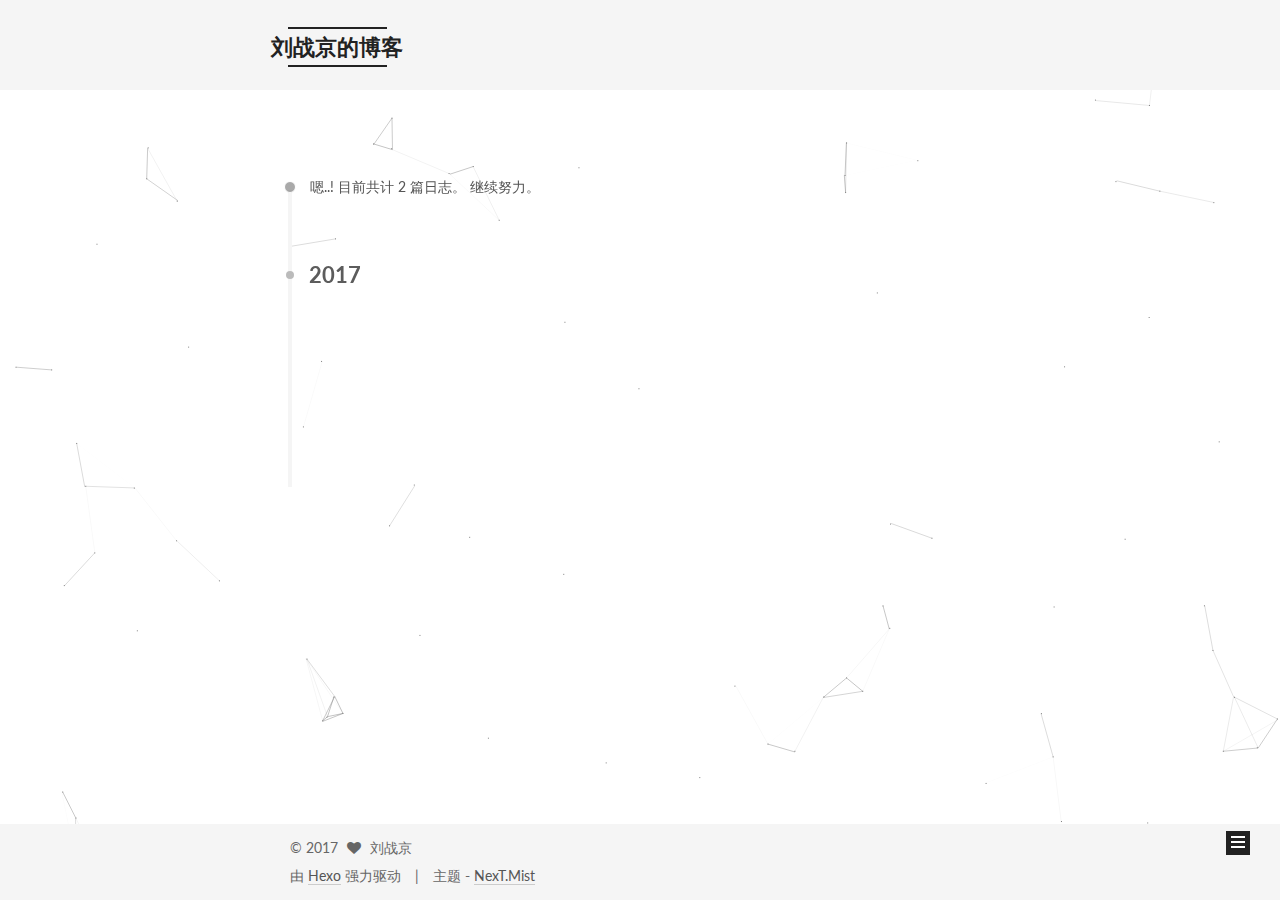
==== archives/index.html @ d786e538 "Site updated: 2017-08-02 16:40:55" ====
<!DOCTYPE html>



  


<html class="theme-next mist use-motion" lang="zh-Hans">
<head>
  <meta charset="UTF-8"/>
<meta http-equiv="X-UA-Compatible" content="IE=edge" />
<meta name="viewport" content="width=device-width, initial-scale=1, maximum-scale=1"/>
<meta name="theme-color" content="#222">









<meta http-equiv="Cache-Control" content="no-transform" />
<meta http-equiv="Cache-Control" content="no-siteapp" />















  
  
  <link href="/lib/fancybox/source/jquery.fancybox.css?v=2.1.5" rel="stylesheet" type="text/css" />




  
  
  
  

  
    
    
  

  

  

  

  

  
    
    
    <link href="//fonts.googleapis.com/css?family=Lato:300,300italic,400,400italic,700,700italic&subset=latin,latin-ext" rel="stylesheet" type="text/css">
  






<link href="/lib/font-awesome/css/font-awesome.min.css?v=4.6.2" rel="stylesheet" type="text/css" />

<link href="/css/main.css?v=5.1.2" rel="stylesheet" type="text/css" />


  <meta name="keywords" content="Hexo, NexT" />








  <link rel="shortcut icon" type="image/x-icon" href="/favicon.ico?v=5.1.2" />






<meta name="description" content="愿你出走半生，归来依旧少年。">
<meta property="og:type" content="website">
<meta property="og:title" content="刘战京的博客">
<meta property="og:url" content="http://yoursite.com/archives/index.html">
<meta property="og:site_name" content="刘战京的博客">
<meta property="og:description" content="愿你出走半生，归来依旧少年。">
<meta property="og:locale" content="zh-Hans">
<meta name="twitter:card" content="summary">
<meta name="twitter:title" content="刘战京的博客">
<meta name="twitter:description" content="愿你出走半生，归来依旧少年。">



<script type="text/javascript" id="hexo.configurations">
  var NexT = window.NexT || {};
  var CONFIG = {
    root: '/',
    scheme: 'Mist',
    sidebar: {"position":"left","display":"post","offset":12,"offset_float":12,"b2t":false,"scrollpercent":false,"onmobile":false},
    fancybox: true,
    tabs: true,
    motion: true,
    duoshuo: {
      userId: '0',
      author: '博主'
    },
    algolia: {
      applicationID: '',
      apiKey: '',
      indexName: '',
      hits: {"per_page":10},
      labels: {"input_placeholder":"Search for Posts","hits_empty":"We didn't find any results for the search: ${query}","hits_stats":"${hits} results found in ${time} ms"}
    }
  };
</script>



  <link rel="canonical" href="http://yoursite.com/archives/"/>





  <title>归档 | 刘战京的博客</title>
  














</head>

<body itemscope itemtype="http://schema.org/WebPage" lang="zh-Hans">

  
  
    
  

  <div class="container sidebar-position-left  page-archive  ">
    <div class="headband"></div>

    <header id="header" class="header" itemscope itemtype="http://schema.org/WPHeader">
      <div class="header-inner"><div class="site-brand-wrapper">
  <div class="site-meta ">
    

    <div class="custom-logo-site-title">
      <a href="/"  class="brand" rel="start">
        <span class="logo-line-before"><i></i></span>
        <span class="site-title">刘战京的博客</span>
        <span class="logo-line-after"><i></i></span>
      </a>
    </div>
      
        <p class="site-subtitle"></p>
      
  </div>

  <div class="site-nav-toggle">
    <button>
      <span class="btn-bar"></span>
      <span class="btn-bar"></span>
      <span class="btn-bar"></span>
    </button>
  </div>
</div>

<nav class="site-nav">
  

  
    <ul id="menu" class="menu">
      
        
        <li class="menu-item menu-item-home">
          <a href="/" rel="section">
            
              <i class="menu-item-icon fa fa-fw fa-home"></i> <br />
            
            首页
          </a>
        </li>
      
        
        <li class="menu-item menu-item-archives">
          <a href="/archives/" rel="section">
            
              <i class="menu-item-icon fa fa-fw fa-archive"></i> <br />
            
            归档
          </a>
        </li>
      
        
        <li class="menu-item menu-item-tags">
          <a href="/tags/" rel="section">
            
              <i class="menu-item-icon fa fa-fw fa-tags"></i> <br />
            
            标签
          </a>
        </li>
      

      
    </ul>
  

  
</nav>



 </div>
    </header>

    <main id="main" class="main">
      <div class="main-inner">
        <div class="content-wrap">
          <div id="content" class="content">
            

  
  
  
  <div class="post-block archive">
    <div id="posts" class="posts-collapse">
      <span class="archive-move-on"></span>

      <span class="archive-page-counter">
        
        
        
          
        
        嗯..! 目前共计 2 篇日志。 继续努力。
      </span>

      

        
        
        

        
          
          <div class="collection-title">
            <h2 class="archive-year motion-element" id="archive-year-2017">2017</h2>
          </div>
        
        

        

  <article class="post post-type-normal" itemscope itemtype="http://schema.org/Article">
    <header class="post-header">

      <h2 class="post-title">
        
            <a class="post-title-link" href="/2017/08/02/我的第一篇博客/" itemprop="url">
              
                <span itemprop="name">我的第一篇博客</span>
              
            </a>
        
      </h2>

      <div class="post-meta">
        <time class="post-time" itemprop="dateCreated"
              datetime="2017-08-02T14:24:47+08:00"
              content="2017-08-02" >
          08-02
        </time>
      </div>

    </header>
  </article>



      

        
        
        

        
        

        

  <article class="post post-type-normal" itemscope itemtype="http://schema.org/Article">
    <header class="post-header">

      <h2 class="post-title">
        
            <a class="post-title-link" href="/2017/08/02/hello-world/" itemprop="url">
              
                <span itemprop="name">Hello World</span>
              
            </a>
        
      </h2>

      <div class="post-meta">
        <time class="post-time" itemprop="dateCreated"
              datetime="2017-08-02T14:10:10+08:00"
              content="2017-08-02" >
          08-02
        </time>
      </div>

    </header>
  </article>



      

    </div>
  </div>
  
  
  

  



          </div>
          


          

        </div>
        
          
  
  <div class="sidebar-toggle">
    <div class="sidebar-toggle-line-wrap">
      <span class="sidebar-toggle-line sidebar-toggle-line-first"></span>
      <span class="sidebar-toggle-line sidebar-toggle-line-middle"></span>
      <span class="sidebar-toggle-line sidebar-toggle-line-last"></span>
    </div>
  </div>

  <aside id="sidebar" class="sidebar">
    
    <div class="sidebar-inner">

      

      

      <section class="site-overview sidebar-panel sidebar-panel-active">
        <div class="site-author motion-element" itemprop="author" itemscope itemtype="http://schema.org/Person">
          <img class="site-author-image" itemprop="image"
               src="/uploads/picture.jpg"
               alt="刘战京" />
          <p class="site-author-name" itemprop="name">刘战京</p>
           
              <p class="site-description motion-element" itemprop="description">愿你出走半生，归来依旧少年。</p>
          
        </div>
        <nav class="site-state motion-element">

          
            <div class="site-state-item site-state-posts">
              <a href="/archives/">
                <span class="site-state-item-count">2</span>
                <span class="site-state-item-name">日志</span>
              </a>
            </div>
          

          

          

        </nav>

        

        <div class="links-of-author motion-element">
          
        </div>

        
        

        
        

        


      </section>

      

      

    </div>
  </aside>


        
      </div>
    </main>

    <footer id="footer" class="footer">
      <div class="footer-inner">
        <div class="copyright" >
  
  &copy; 
  <span itemprop="copyrightYear">2017</span>
  <span class="with-love">
    <i class="fa fa-heart"></i>
  </span>
  <span class="author" itemprop="copyrightHolder">刘战京</span>
</div>


<div class="powered-by">
  由 <a class="theme-link" href="https://hexo.io">Hexo</a> 强力驱动
</div>

<div class="theme-info">
  主题 -
  <a class="theme-link" href="https://github.com/iissnan/hexo-theme-next">
    NexT.Mist
  </a>
</div>


        

        
      </div>
    </footer>

    
      <div class="back-to-top">
        <i class="fa fa-arrow-up"></i>
        
      </div>
    

  </div>

  

<script type="text/javascript">
  if (Object.prototype.toString.call(window.Promise) !== '[object Function]') {
    window.Promise = null;
  }
</script>









  


  











  
  <script type="text/javascript" src="/lib/jquery/index.js?v=2.1.3"></script>

  
  <script type="text/javascript" src="/lib/fastclick/lib/fastclick.min.js?v=1.0.6"></script>

  
  <script type="text/javascript" src="/lib/jquery_lazyload/jquery.lazyload.js?v=1.9.7"></script>

  
  <script type="text/javascript" src="/lib/velocity/velocity.min.js?v=1.2.1"></script>

  
  <script type="text/javascript" src="/lib/velocity/velocity.ui.min.js?v=1.2.1"></script>

  
  <script type="text/javascript" src="/lib/fancybox/source/jquery.fancybox.pack.js?v=2.1.5"></script>

  
  <script type="text/javascript" src="/lib/canvas-nest/canvas-nest.min.js"></script>


  


  <script type="text/javascript" src="/js/src/utils.js?v=5.1.2"></script>

  <script type="text/javascript" src="/js/src/motion.js?v=5.1.2"></script>



  
  

  
  
    <script type="text/javascript" id="motion.page.archive">
      $('.archive-year').velocity('transition.slideLeftIn');
    </script>
  


  


  <script type="text/javascript" src="/js/src/bootstrap.js?v=5.1.2"></script>



  


  




	





  





  






  





  

  

  

  

  

  

</body>
</html>
---- css/main.css ----
/* normalize.css v3.0.2 | MIT License | git.io/normalize */
html {
  font-family: sans-serif; /* 1 */
  -ms-text-size-adjust: 100%; /* 2 */
  -webkit-text-size-adjust: 100%; /* 2 */
}
body {
  margin: 0;
}
article,
aside,
details,
figcaption,
figure,
footer,
header,
hgroup,
main,
menu,
nav,
section,
summary {
  display: block;
}
audio,
canvas,
progress,
video {
  display: inline-block; /* 1 */
  vertical-align: baseline; /* 2 */
}
audio:not([controls]) {
  display: none;
  height: 0;
}
[hidden],
template {
  display: none;
}
a {
  background-color: transparent;
}
a:active,
a:hover {
  outline: 0;
}
abbr[title] {
  border-bottom: 1px dotted;
}
b,
strong {
  font-weight: bold;
}
dfn {
  font-style: italic;
}
h1 {
  font-size: 2em;
  margin: 0.67em 0;
}
mark {
  background: #ff0;
  color: #000;
}
small {
  font-size: 80%;
}
sub,
sup {
  font-size: 75%;
  line-height: 0;
  position: relative;
  vertical-align: baseline;
}
sup {
  top: -0.5em;
}
sub {
  bottom: -0.25em;
}
img {
  border: 0;
}
svg:not(:root) {
  overflow: hidden;
}
figure {
  margin: 1em 40px;
}
hr {
  -moz-box-sizing: content-box;
  box-sizing: content-box;
  height: 0;
}
pre {
  overflow: auto;
}
code,
kbd,
pre,
samp {
  font-family: monospace, monospace;
  font-size: 1em;
}
button,
input,
optgroup,
select,
textarea {
  color: inherit; /* 1 */
  font: inherit; /* 2 */
  margin: 0; /* 3 */
}
button {
  overflow: visible;
}
button,
select {
  text-transform: none;
}
button,
html input[type="button"],
input[type="reset"],
input[type="submit"] {
  -webkit-appearance: button; /* 2 */
  cursor: pointer; /* 3 */
}
button[disabled],
html input[disabled] {
  cursor: default;
}
button::-moz-focus-inner,
input::-moz-focus-inner {
  border: 0;
  padding: 0;
}
input {
  line-height: normal;
}
input[type="checkbox"],
input[type="radio"] {
  box-sizing: border-box; /* 1 */
  padding: 0; /* 2 */
}
input[type="number"]::-webkit-inner-spin-button,
input[type="number"]::-webkit-outer-spin-button {
  height: auto;
}
input[type="search"] {
  -webkit-appearance: textfield; /* 1 */
  -moz-box-sizing: content-box;
  -webkit-box-sizing: content-box; /* 2 */
  box-sizing: content-box;
}
input[type="search"]::-webkit-search-cancel-button,
input[type="search"]::-webkit-search-decoration {
  -webkit-appearance: none;
}
fieldset {
  border: 1px solid #c0c0c0;
  margin: 0 2px;
  padding: 0.35em 0.625em 0.75em;
}
legend {
  border: 0; /* 1 */
  padding: 0; /* 2 */
}
textarea {
  overflow: auto;
}
optgroup {
  font-weight: bold;
}
table {
  border-collapse: collapse;
  border-spacing: 0;
}
td,
th {
  padding: 0;
}
::selection {
  background: #262a30;
  color: #fff;
}
body {
  position: relative;
  font-family: 'Lato', "PingFang SC", "Microsoft YaHei", sans-serif;
  font-size: 14px;
  line-height: 2;
  color: #555;
  background: #fff;
}
@media (max-width: 767px) {
  body {
    padding-right: 0 !important;
  }
}
@media (min-width: 768px) and (max-width: 991px) {
  body {
    padding-right: 0 !important;
  }
}
@media (min-width: 1600px) {
  body {
    font-size: 16px;
  }
}
h1,
h2,
h3,
h4,
h5,
h6 {
  margin: 0;
  padding: 0;
  font-weight: bold;
  line-height: 1.5;
  font-family: 'Lato', "PingFang SC", "Microsoft YaHei", sans-serif;
}
h2,
h3,
h4,
h5,
h6 {
  margin: 20px 0 15px;
}
h1 {
  font-size: 24px;
}
@media (max-width: 767px) {
  h1 {
    font-size: 20px;
  }
}
h2 {
  font-size: 22px;
}
@media (max-width: 767px) {
  h2 {
    font-size: 18px;
  }
}
h3 {
  font-size: 20px;
}
@media (max-width: 767px) {
  h3 {
    font-size: 16px;
  }
}
h4 {
  font-size: 18px;
}
@media (max-width: 767px) {
  h4 {
    font-size: 14px;
  }
}
h5 {
  font-size: 16px;
}
@media (max-width: 767px) {
  h5 {
    font-size: 12px;
  }
}
h6 {
  font-size: 14px;
}
@media (max-width: 767px) {
  h6 {
    font-size: 10px;
  }
}
p {
  margin: 0 0 20px 0;
}
a {
  color: #555;
  text-decoration: none;
  border-bottom: 1px solid #999;
  word-wrap: break-word;
}
a:hover {
  color: #222;
  border-bottom-color: #222;
}
blockquote {
  margin: 0;
  padding: 0;
}
img {
  display: block;
  margin: auto;
  max-width: 100%;
  height: auto;
}
hr {
  margin: 40px 0;
  height: 3px;
  border: none;
  background-color: #ddd;
  background-image: repeating-linear-gradient(-45deg, #fff, #fff 4px, transparent 4px, transparent 8px);
}
blockquote {
  padding: 0 15px;
  color: #666;
  border-left: 4px solid #ddd;
}
blockquote cite::before {
  content: "-";
  padding: 0 5px;
}
dt {
  font-weight: 700;
}
dd {
  margin: 0;
  padding: 0;
}
.text-left {
  text-align: left;
}
.text-center {
  text-align: center;
}
.text-right {
  text-align: right;
}
.text-justify {
  text-align: justify;
}
.text-nowrap {
  white-space: nowrap;
}
.text-lowercase {
  text-transform: lowercase;
}
.text-uppercase {
  text-transform: uppercase;
}
.text-capitalize {
  text-transform: capitalize;
}
.center-block {
  display: block;
  margin-left: auto;
  margin-right: auto;
}
.clearfix:before,
.clearfix:after {
  content: " ";
  display: table;
}
.clearfix:after {
  clear: both;
}
.pullquote {
  width: 45%;
}
.pullquote.left {
  float: left;
  margin-left: 5px;
  margin-right: 10px;
}
.pullquote.right {
  float: right;
  margin-left: 10px;
  margin-right: 5px;
}
.affix.affix.affix {
  position: fixed;
}
.translation {
  margin-top: -20px;
  font-size: 14px;
  color: #999;
}
.scrollbar-measure {
  width: 100px;
  height: 100px;
  overflow: scroll;
  position: absolute;
  top: -9999px;
}
.use-motion .motion-element {
  opacity: 0;
}
table {
  margin: 20px 0;
  width: 100%;
  border-collapse: collapse;
  border-spacing: 0;
  border: 1px solid #ddd;
  font-size: 14px;
  table-layout: fixed;
  word-wrap: break-all;
}
table>tbody>tr:nth-of-type(odd) {
  background-color: #f9f9f9;
}
table>tbody>tr:hover {
  background-color: #f5f5f5;
}
caption,
th,
td {
  padding: 8px;
  text-align: left;
  vertical-align: middle;
  font-weight: normal;
}
th,
td {
  border-bottom: 3px solid #ddd;
  border-right: 1px solid #eee;
}
th {
  padding-bottom: 10px;
  font-weight: 700;
}
td {
  border-bottom-width: 1px;
}
html,
body {
  height: 100%;
}
.container {
  position: relative;
  min-height: 100%;
}
.header-inner {
  margin: 0 auto;
  padding: 100px 0 70px;
  width: 700px;
}
@media (min-width: 1600px) {
  .container .header-inner {
    width: 900px;
  }
}
.main {
  padding-bottom: 150px;
}
.main-inner {
  margin: 0 auto;
  width: 700px;
}
@media (min-width: 1600px) {
  .container .main-inner {
    width: 900px;
  }
}
.footer {
  position: absolute;
  left: 0;
  bottom: 0;
  width: 100%;
  min-height: 50px;
}
.footer-inner {
  box-sizing: border-box;
  margin: 20px auto;
  width: 700px;
}
@media (min-width: 1600px) {
  .container .footer-inner {
    width: 900px;
  }
}
pre,
.highlight {
  overflow: auto;
  margin: 20px 0;
  padding: 0;
  font-size: 13px;
  color: #4d4d4c;
  background: #f7f7f7;
  line-height: 1.6;
}
pre,
code {
  font-family: consolas, Menlo, "PingFang SC", "Microsoft YaHei", monospace;
}
code {
  padding: 2px 4px;
  word-wrap: break-word;
  color: #555;
  background: #eee;
  border-radius: 3px;
  font-size: 13px;
}
pre code {
  padding: 0;
  color: #4d4d4c;
  background: none;
  text-shadow: none;
}
.highlight {
  border-radius: 1px;
}
.highlight pre {
  border: none;
  margin: 0;
  padding: 10px 0;
}
.highlight table {
  margin: 0;
  width: auto;
  border: none;
}
.highlight td {
  border: none;
  padding: 0;
}
.highlight figcaption {
  font-size: 1em;
  color: #4d4d4c;
  line-height: 1em;
  margin-bottom: 1em;
}
.highlight figcaption:before,
.highlight figcaption:after {
  content: " ";
  display: table;
}
.highlight figcaption:after {
  clear: both;
}
.highlight figcaption a {
  float: right;
  color: #4d4d4c;
}
.highlight figcaption a:hover {
  border-bottom-color: #4d4d4c;
}
.highlight .gutter pre {
  padding-left: 10px;
  padding-right: 10px;
  color: #869194;
  text-align: right;
  background-color: #eff2f3;
}
.highlight .code pre {
  width: 100%;
  padding-left: 10px;
  padding-right: 10px;
  background-color: #f7f7f7;
}
.highlight .line {
  height: 20px;
}
.gutter {
  -webkit-user-select: none;
  -moz-user-select: none;
  -ms-user-select: none;
  user-select: none;
}
.gist table {
  width: auto;
}
.gist table td {
  border: none;
}
pre .deletion {
  background: #fdd;
}
pre .addition {
  background: #dfd;
}
pre .meta {
  color: #8959a8;
}
pre .comment {
  color: #8e908c;
}
pre .variable,
pre .attribute,
pre .tag,
pre .regexp,
pre .ruby .constant,
pre .xml .tag .title,
pre .xml .pi,
pre .xml .doctype,
pre .html .doctype,
pre .css .id,
pre .css .class,
pre .css .pseudo {
  color: #c82829;
}
pre .number,
pre .preprocessor,
pre .built_in,
pre .literal,
pre .params,
pre .constant,
pre .command {
  color: #f5871f;
}
pre .ruby .class .title,
pre .css .rules .attribute,
pre .string,
pre .value,
pre .inheritance,
pre .header,
pre .ruby .symbol,
pre .xml .cdata,
pre .special,
pre .number,
pre .formula {
  color: #718c00;
}
pre .title,
pre .css .hexcolor {
  color: #3e999f;
}
pre .function,
pre .python .decorator,
pre .python .title,
pre .ruby .function .title,
pre .ruby .title .keyword,
pre .perl .sub,
pre .javascript .title,
pre .coffeescript .title {
  color: #4271ae;
}
pre .keyword,
pre .javascript .function {
  color: #8959a8;
}
.full-image.full-image.full-image {
  border: none;
  max-width: 100%;
  width: auto;
  margin: 20px auto;
}
@media (min-width: 992px) {
  .full-image.full-image.full-image {
    max-width: none;
    width: 110%;
    margin: 25px -5%;
  }
}
.blockquote-center,
.page-home .post-type-quote blockquote,
.page-post-detail .post-type-quote blockquote {
  position: relative;
  margin: 40px 0;
  padding: 0;
  border-left: none;
  text-align: center;
}
.blockquote-center::before,
.page-home .post-type-quote blockquote::before,
.page-post-detail .post-type-quote blockquote::before,
.blockquote-center::after,
.page-home .post-type-quote blockquote::after,
.page-post-detail .post-type-quote blockquote::after {
  position: absolute;
  content: ' ';
  display: block;
  width: 100%;
  height: 24px;
  opacity: 0.2;
  background-repeat: no-repeat;
  background-position: 0 -6px;
  background-size: 22px 22px;
}
.blockquote-center::before,
.page-home .post-type-quote blockquote::before,
.page-post-detail .post-type-quote blockquote::before {
  top: -20px;
  background-image: url("../images/quote-l.svg");
  border-top: 1px solid #ccc;
}
.blockquote-center::after,
.page-home .post-type-quote blockquote::after,
.page-post-detail .post-type-quote blockquote::after {
  bottom: -20px;
  background-image: url("../images/quote-r.svg");
  border-bottom: 1px solid #ccc;
  background-position: 100% 8px;
}
.blockquote-center p,
.page-home .post-type-quote blockquote p,
.page-post-detail .post-type-quote blockquote p,
.blockquote-center div,
.page-home .post-type-quote blockquote div,
.page-post-detail .post-type-quote blockquote div {
  text-align: center;
}
.post .post-body .group-picture img {
  box-sizing: border-box;
  padding: 0 3px;
  border: none;
}
.post .group-picture-row {
  overflow: hidden;
  margin-top: 6px;
}
.post .group-picture-row:first-child {
  margin-top: 0;
}
.post .group-picture-column {
  float: left;
}
.page-post-detail .post-body .group-picture-column {
  float: none;
  margin-top: 10px;
  width: auto !important;
}
.page-post-detail .post-body .group-picture-column img {
  margin: 0 auto;
}
.page-archive .group-picture-container {
  overflow: hidden;
}
.page-archive .group-picture-row {
  float: left;
}
.page-archive .group-picture-row:first-child {
  margin-top: 6px;
}
.page-archive .group-picture-column {
  max-width: 150px;
  max-height: 150px;
}
.post-body .note {
  position: relative;
  padding: 15px;
  margin-bottom: 20px;
  border: 1px solid #eee;
  border-left-width: 5px;
  border-radius: 3px;
}
.post-body .note h2,
.post-body .note h3,
.post-body .note h4,
.post-body .note h5,
.post-body .note h6 {
  margin-top: 0;
  margin-bottom: 0;
  border-bottom: initial;
  padding-top: 0 !important;
}
.post-body .note p:first-child,
.post-body .note ul:first-child,
.post-body .note ol:first-child,
.post-body .note table:first-child,
.post-body .note pre:first-child,
.post-body .note blockquote:first-child {
  margin-top: 0;
}
.post-body .note p:last-child,
.post-body .note ul:last-child,
.post-body .note ol:last-child,
.post-body .note table:last-child,
.post-body .note pre:last-child,
.post-body .note blockquote:last-child {
  margin-bottom: 0;
}
.post-body .note.default {
  border-left-color: #777;
}
.post-body .note.default h2,
.post-body .note.default h3,
.post-body .note.default h4,
.post-body .note.default h5,
.post-body .note.default h6 {
  color: #777;
}
.post-body .note.primary {
  border-left-color: #6f42c1;
}
.post-body .note.primary h2,
.post-body .note.primary h3,
.post-body .note.primary h4,
.post-body .note.primary h5,
.post-body .note.primary h6 {
  color: #6f42c1;
}
.post-body .note.info {
  border-left-color: #428bca;
}
.post-body .note.info h2,
.post-body .note.info h3,
.post-body .note.info h4,
.post-body .note.info h5,
.post-body .note.info h6 {
  color: #428bca;
}
.post-body .note.success {
  border-left-color: #5cb85c;
}
.post-body .note.success h2,
.post-body .note.success h3,
.post-body .note.success h4,
.post-body .note.success h5,
.post-body .note.success h6 {
  color: #5cb85c;
}
.post-body .note.warning {
  border-left-color: #f0ad4e;
}
.post-body .note.warning h2,
.post-body .note.warning h3,
.post-body .note.warning h4,
.post-body .note.warning h5,
.post-body .note.warning h6 {
  color: #f0ad4e;
}
.post-body .note.danger {
  border-left-color: #d9534f;
}
.post-body .note.danger h2,
.post-body .note.danger h3,
.post-body .note.danger h4,
.post-body .note.danger h5,
.post-body .note.danger h6 {
  color: #d9534f;
}
.post-body .label {
  display: inline;
  padding: 0 2px;
  white-space: nowrap;
}
.post-body .label.default {
  background-color: #f0f0f0;
}
.post-body .label.primary {
  background-color: #efe6f7;
}
.post-body .label.info {
  background-color: #e5f2f8;
}
.post-body .label.success {
  background-color: #e7f4e9;
}
.post-body .label.warning {
  background-color: #fcf6e1;
}
.post-body .label.danger {
  background-color: #fae8eb;
}
.post-body .tabs {
  position: relative;
  display: block;
  margin-bottom: 20px;
  padding-top: 10px;
}
.post-body .tabs ul.nav-tabs {
  margin: 0;
  padding: 0;
  display: flex;
  margin-bottom: -1px;
}
@media (max-width: 413px) {
  .post-body .tabs ul.nav-tabs {
    display: block;
    margin-bottom: 5px;
  }
}
.post-body .tabs ul.nav-tabs li.tab {
  list-style-type: none !important;
  margin: 0 0.25em 0 0;
  border-top: 3px solid transparent;
  border-left: 1px solid transparent;
  border-right: 1px solid transparent;
}
@media (max-width: 413px) {
  .post-body .tabs ul.nav-tabs li.tab {
    margin: initial;
    border-top: 1px solid transparent;
    border-left: 3px solid transparent;
    border-right: 1px solid transparent;
    border-bottom: 1px solid transparent;
  }
}
.post-body .tabs ul.nav-tabs li.tab a {
  outline: 0;
  border-bottom: initial;
  display: block;
  line-height: 1.8em;
  padding: 0.25em 0.75em;
  transition-duration: 0.2s;
  transition-timing-function: ease-out;
  transition-delay: 0s;
}
.post-body .tabs ul.nav-tabs li.tab a i {
  width: 1.285714285714286em;
}
.post-body .tabs ul.nav-tabs li.tab.active {
  border-top: 3px solid #fc6423;
  border-left: 1px solid #ddd;
  border-right: 1px solid #ddd;
  background-color: #fff;
}
@media (max-width: 413px) {
  .post-body .tabs ul.nav-tabs li.tab.active {
    border-top: 1px solid #ddd;
    border-left: 3px solid #fc6423;
    border-right: 1px solid #ddd;
    border-bottom: 1px solid #ddd;
  }
}
.post-body .tabs ul.nav-tabs li.tab.active a {
  cursor: default;
  color: #555;
}
.post-body .tabs .tab-content {
  background-color: #fff;
}
.post-body .tabs .tab-content .tab-pane {
  border: 1px solid #ddd;
  padding: 20px 20px 0 20px;
}
.post-body .tabs .tab-content .tab-pane:not(.active) {
  display: none !important;
}
.post-body .tabs .tab-content .tab-pane.active {
  display: block !important;
}
.btn {
  display: inline-block;
  padding: 0 20px;
  font-size: 14px;
  color: #fff;
  background: #222;
  border: 2px solid #222;
  text-decoration: none;
  border-radius: 0;
  transition-property: background-color;
  transition-duration: 0.2s;
  transition-timing-function: ease-in-out;
  transition-delay: 0s;
}
.btn:hover,
.post-button .btn:hover {
  border-color: #222;
  color: #222;
  background: #fff;
}
.btn-bar {
  display: block;
  width: 22px;
  height: 2px;
  background: #555;
  border-radius: 1px;
}
.btn-bar+.btn-bar {
  margin-top: 4px;
}
.pagination {
  margin: 120px 0 40px;
  text-align: center;
  border-top: 1px solid #eee;
}
.page-number-basic,
.pagination .prev,
.pagination .next,
.pagination .page-number,
.pagination .space {
  display: inline-block;
  position: relative;
  top: -1px;
  margin: 0 10px;
  padding: 0 10px;
  line-height: 30px;
}
@media (max-width: 767px) {
  .page-number-basic,
  .pagination .prev,
  .pagination .next,
  .pagination .page-number,
  .pagination .space {
    margin: 0 5px;
  }
}
.pagination .prev,
.pagination .next,
.pagination .page-number {
  border-bottom: 0;
  border-top: 1px solid #eee;
  transition-property: border-color;
  transition-duration: 0.2s;
  transition-timing-function: ease-in-out;
  transition-delay: 0s;
}
.pagination .prev:hover,
.pagination .next:hover,
.pagination .page-number:hover {
  border-top-color: #222;
}
.pagination .space {
  padding: 0;
  margin: 0;
}
.pagination .prev {
  margin-left: 0;
}
.pagination .next {
  margin-right: 0;
}
.pagination .page-number.current {
  color: #fff;
  background: #ccc;
  border-top-color: #ccc;
}
@media (max-width: 767px) {
  .pagination {
    border-top: none;
  }
  .pagination .prev,
  .pagination .next,
  .pagination .page-number {
    margin-bottom: 10px;
    border-top: 0;
    border-bottom: 1px solid #eee;
  }
  .pagination .prev:hover,
  .pagination .next:hover,
  .pagination .page-number:hover {
    border-bottom-color: #222;
  }
}
.comments {
  margin: 60px 20px 0;
}
.tag-cloud {
  text-align: center;
}
.tag-cloud a {
  display: inline-block;
  margin: 10px;
}
.back-to-top {
  box-sizing: border-box;
  position: fixed;
  bottom: -100px;
  right: 30px;
  z-index: 1050;
  padding: 0 6px;
  width: 24px;
  background: #222;
  font-size: 12px;
  opacity: 1;
  color: #fff;
  cursor: pointer;
  text-align: center;
  -webkit-transform: translateZ(0);
  transition-property: bottom;
  transition-duration: 0.2s;
  transition-timing-function: ease-in-out;
  transition-delay: 0s;
}
@media (min-width: 768px) and (max-width: 991px) {
  .back-to-top {
    display: none !important;
  }
}
@media (max-width: 767px) {
  .back-to-top {
    display: none !important;
  }
}
.back-to-top.back-to-top-on {
  bottom: 19px;
}
.header {
  background: transparent;
}
.header-inner {
  position: relative;
}
.headband {
  height: 3px;
  background: #222;
}
.site-meta {
  margin: 0;
  text-align: left;
}
@media (max-width: 767px) {
  .site-meta {
    text-align: center;
  }
}
.brand {
  position: relative;
  display: inline-block;
  padding: 0 40px;
  color: #222;
  background: #222;
  border-bottom: none;
}
.brand:hover {
  color: #222;
}
.logo {
  display: inline-block;
  margin-right: 5px;
  line-height: 36px;
  vertical-align: top;
}
.site-title {
  display: inline-block;
  vertical-align: top;
  line-height: 36px;
  font-size: 20px;
  font-weight: normal;
  font-family: 'Lato', "PingFang SC", "Microsoft YaHei", sans-serif;
}
.site-subtitle {
  margin-top: 10px;
  font-size: 13px;
  color: #999;
}
.use-motion .brand {
  opacity: 0;
}
.use-motion .logo,
.use-motion .site-title,
.use-motion .site-subtitle {
  opacity: 0;
  position: relative;
  top: -10px;
}
.site-nav-toggle {
  display: none;
  position: absolute;
  top: 10px;
  left: 10px;
}
@media (max-width: 767px) {
  .site-nav-toggle {
    display: block;
  }
}
.site-nav-toggle button {
  margin-top: 2px;
  padding: 9px 10px;
  background: transparent;
  border: none;
}
@media (max-width: 767px) {
  .site-nav {
    display: none;
    margin: 0 -10px;
    padding: 0 10px;
    clear: both;
    border-top: 1px solid #ddd;
  }
}
@media (min-width: 768px) and (max-width: 991px) {
  .site-nav {
    display: block !important;
  }
}
@media (min-width: 992px) {
  .site-nav {
    display: block !important;
  }
}
.menu {
  margin-top: 20px;
  padding-left: 0;
  text-align: center;
}
.menu .menu-item {
  display: inline-block;
  margin: 0 10px;
  list-style: none;
}
@media screen and (max-width: 767px) {
  .menu .menu-item {
    margin-top: 10px;
  }
}
.menu .menu-item a {
  display: block;
  font-size: 13px;
  line-height: inherit;
  border-bottom: 1px solid transparent;
  transition-property: border-color;
  transition-duration: 0.2s;
  transition-timing-function: ease-in-out;
  transition-delay: 0s;
}
.menu .menu-item a:hover {
  border-bottom-color: #222;
}
.menu .menu-item .fa {
  margin-right: 5px;
}
.use-motion .menu-item {
  opacity: 0;
}
.post-body {
  font-family: 'Lato', "PingFang SC", "Microsoft YaHei", sans-serif;
}
@media (max-width: 767px) {
  .post-body {
    word-break: break-word;
  }
}
.post-body .fancybox img {
  display: block !important;
  margin: 0 auto;
  cursor: pointer;
  cursor: zoom-in;
  cursor: -webkit-zoom-in;
}
.post-body .image-caption,
.post-body .figure .caption {
  margin: 10px auto 15px;
  text-align: center;
  font-size: 14px;
  color: #999;
  font-weight: bold;
  line-height: 1;
}
.post-sticky-flag {
  display: inline-block;
  font-size: 16px;
  -ms-transform: rotate(30deg);
  -webkit-transform: rotate(30deg);
  -moz-transform: rotate(30deg);
  -ms-transform: rotate(30deg);
  -o-transform: rotate(30deg);
  transform: rotate(30deg);
}
.posts-expand {
  padding-top: 40px;
}
@media (max-width: 767px) {
  .posts-expand {
    margin: 0 20px;
  }
  .post-body pre {
    padding: 10px;
  }
  .post-body pre .gutter pre {
    padding-right: 10px;
  }
  .post-body .highlight {
    margin-left: 0px;
    margin-right: 0px;
    padding: 0;
  }
  .post-body .highlight .gutter pre {
    padding-right: 10px;
  }
}
@media (min-width: 992px) {
  .posts-expand .post-body {
    text-align: justify;
  }
}
.posts-expand .post-body h2,
.posts-expand .post-body h3,
.posts-expand .post-body h4,
.posts-expand .post-body h5,
.posts-expand .post-body h6 {
  padding-top: 10px;
}
.posts-expand .post-body h2 .header-anchor,
.posts-expand .post-body h3 .header-anchor,
.posts-expand .post-body h4 .header-anchor,
.posts-expand .post-body h5 .header-anchor,
.posts-expand .post-body h6 .header-anchor {
  float: right;
  margin-left: 10px;
  color: #ccc;
  border-bottom-style: none;
  visibility: hidden;
}
.posts-expand .post-body h2 .header-anchor:hover,
.posts-expand .post-body h3 .header-anchor:hover,
.posts-expand .post-body h4 .header-anchor:hover,
.posts-expand .post-body h5 .header-anchor:hover,
.posts-expand .post-body h6 .header-anchor:hover {
  color: inherit;
}
.posts-expand .post-body h2:hover .header-anchor,
.posts-expand .post-body h3:hover .header-anchor,
.posts-expand .post-body h4:hover .header-anchor,
.posts-expand .post-body h5:hover .header-anchor,
.posts-expand .post-body h6:hover .header-anchor {
  visibility: visible;
}
.posts-expand .post-body ul li {
  list-style: circle;
}
.posts-expand .post-body img {
  box-sizing: border-box;
  margin: auto;
  padding: 3px;
  border: 1px solid #ddd;
}
.posts-expand .fancybox img {
  margin: 0 auto;
}
@media (max-width: 767px) {
  .posts-collapse {
    margin: 0 20px;
  }
  .posts-collapse .post-title,
  .posts-collapse .post-meta {
    display: block;
    width: auto;
    text-align: left;
  }
}
.posts-collapse {
  position: relative;
  z-index: 1010;
  margin-left: 0;
}
.posts-collapse::after {
  content: " ";
  position: absolute;
  top: 20px;
  left: 0;
  margin-left: -2px;
  width: 4px;
  height: 100%;
  background: #f5f5f5;
  z-index: -1;
}
@media (max-width: 767px) {
  .posts-collapse {
    margin: 0 20px;
  }
}
.posts-collapse .collection-title {
  position: relative;
  margin: 60px 0;
}
.posts-collapse .collection-title h1,
.posts-collapse .collection-title h2 {
  margin-left: 20px;
}
.posts-collapse .collection-title small {
  color: #bbb;
  margin-left: 5px;
}
.posts-collapse .collection-title::before {
  content: " ";
  position: absolute;
  left: 0;
  top: 50%;
  margin-left: -4px;
  margin-top: -4px;
  width: 8px;
  height: 8px;
  background: #bbb;
  border-radius: 50%;
}
.posts-collapse .post {
  margin: 30px 0;
}
.posts-collapse .post-header {
  position: relative;
  transition-duration: 0.2s;
  transition-timing-function: ease-in-out;
  transition-delay: 0s;
  transition-property: border;
  border-bottom: 1px dashed #ccc;
}
.posts-collapse .post-header::before {
  content: " ";
  position: absolute;
  left: 0;
  top: 12px;
  width: 6px;
  height: 6px;
  margin-left: -4px;
  background: #bbb;
  border-radius: 50%;
  border: 1px solid #fff;
  transition-duration: 0.2s;
  transition-timing-function: ease-in-out;
  transition-delay: 0s;
  transition-property: background;
}
.posts-collapse .post-header:hover {
  border-bottom-color: #666;
}
.posts-collapse .post-header:hover::before {
  background: #222;
}
.posts-collapse .post-meta {
  position: absolute;
  font-size: 12px;
  left: 20px;
  top: 5px;
}
.posts-collapse .post-comments-count {
  display: none;
}
.posts-collapse .post-title {
  margin-left: 60px;
  font-size: 16px;
  font-weight: normal;
  line-height: inherit;
}
.posts-collapse .post-title::after {
  margin-left: 3px;
  opacity: 0.6;
}
.posts-collapse .post-title a {
  color: #666;
  border-bottom: none;
}
.page-home .post-type-quote .post-header,
.page-post-detail .post-type-quote .post-header,
.page-home .post-type-quote .post-tags,
.page-post-detail .post-type-quote .post-tags {
  display: none;
}
.posts-expand .post-title {
  font-size: 26px;
  text-align: center;
  word-break: break-word;
  font-weight: 400;
}
@media (max-width: 767px) {
  .posts-expand .post-title {
    font-size: 22px;
  }
}
.posts-expand .post-title-link {
  display: inline-block;
  position: relative;
  color: #555;
  border-bottom: none;
  line-height: 1.2;
  vertical-align: top;
}
.posts-expand .post-title-link::before {
  content: "";
  position: absolute;
  width: 100%;
  height: 2px;
  bottom: 0;
  left: 0;
  background-color: #000;
  visibility: hidden;
  -webkit-transform: scaleX(0);
  -moz-transform: scaleX(0);
  -ms-transform: scaleX(0);
  -o-transform: scaleX(0);
  transform: scaleX(0);
  transition-duration: 0.2s;
  transition-timing-function: ease-in-out;
  transition-delay: 0s;
}
.posts-expand .post-title-link:hover::before {
  visibility: visible;
  -webkit-transform: scaleX(1);
  -moz-transform: scaleX(1);
  -ms-transform: scaleX(1);
  -o-transform: scaleX(1);
  transform: scaleX(1);
}
.posts-expand .post-title-link .fa {
  font-size: 16px;
}
.posts-expand .post-meta {
  margin: 3px 0 60px 0;
  color: #999;
  font-family: 'Lato', "PingFang SC", "Microsoft YaHei", sans-serif;
  font-size: 12px;
  text-align: center;
}
.posts-expand .post-meta .post-category-list {
  display: inline-block;
  margin: 0;
  padding: 3px;
}
.posts-expand .post-meta .post-category-list-link {
  color: #999;
}
.posts-expand .post-meta .post-description {
  font-size: 14px;
  margin-top: 2px;
}
.post-wordcount {
  display: inline-block;
}
.post-meta-divider {
  margin: 0 0.5em;
}
.post-meta-item-icon {
  margin-right: 3px;
}
@media (min-width: 768px) and (max-width: 991px) {
  .post-meta-item-icon {
    display: inline-block;
  }
}
@media (max-width: 767px) {
  .post-meta-item-icon {
    display: inline-block;
  }
}
@media (min-width: 768px) and (max-width: 991px) {
  .post-meta-item-text {
    display: none;
  }
}
@media (max-width: 767px) {
  .post-meta-item-text {
    display: none;
  }
}
@media (max-width: 767px) {
  .posts-expand .post-comments-count {
    display: none;
  }
}
.post-button {
  margin-top: 50px;
}
.post-button .btn {
  color: #555;
  font-size: 14px;
  background: transparent;
  border-radius: 0;
  line-height: 2;
  margin: 0 4px 8px 4px;
}
.post-button .fa-fw {
  width: 1.285714285714286em;
  text-align: left;
}
.posts-expand .post-tags {
  margin-top: 40px;
  text-align: center;
}
.posts-expand .post-tags a {
  display: inline-block;
  margin-right: 10px;
  font-size: 13px;
}
.post-nav {
  display: table;
  margin-top: 15px;
  width: 100%;
  border-top: 1px solid #eee;
}
.post-nav-divider {
  display: table-cell;
  width: 10%;
}
.post-nav-item {
  display: table-cell;
  padding: 10px 0 0 0;
  width: 45%;
  vertical-align: top;
}
.post-nav-item a {
  position: relative;
  display: block;
  line-height: 25px;
  font-size: 14px;
  color: #555;
  border-bottom: none;
}
.post-nav-item a:hover {
  color: #222;
  border-bottom: none;
}
.post-nav-item a:active {
  top: 2px;
}
.post-nav-item .fa {
  position: absolute;
  top: 8px;
  left: 0;
  font-size: 12px;
}
.post-nav-next a {
  padding-left: 15px;
}
.post-nav-prev {
  text-align: right;
}
.post-nav-prev a {
  padding-right: 15px;
}
.post-nav-prev .fa {
  right: 0;
  left: auto;
}
.posts-expand .post-eof {
  display: block;
  margin: 80px auto 60px;
  width: 8%;
  height: 1px;
  background: #ccc;
  text-align: center;
}
.post:last-child .post-eof.post-eof.post-eof {
  display: none;
}
.post-gallery {
  display: table;
  table-layout: fixed;
  width: 100%;
  border-collapse: separate;
}
.post-gallery-row {
  display: table-row;
}
.post-gallery .post-gallery-img {
  display: table-cell;
  text-align: center;
  vertical-align: middle;
  border: none;
}
.post-gallery .post-gallery-img img {
  max-width: 100%;
  max-height: 100%;
  border: none;
}
.fancybox-close,
.fancybox-close:hover {
  border: none;
}
.rtl.post-body p,
.rtl.post-body a,
.rtl.post-body h1,
.rtl.post-body h2,
.rtl.post-body h3,
.rtl.post-body h4,
.rtl.post-body h5,
.rtl.post-body h6,
.rtl.post-body li,
.rtl.post-body ul,
.rtl.post-body ol {
  direction: rtl;
  font-family: UKIJ Ekran;
}
.rtl.post-title {
  font-family: UKIJ Ekran;
}
.sidebar {
  position: fixed;
  right: 0;
  top: 0;
  bottom: 0;
  width: 0;
  z-index: 1040;
  box-shadow: inset 0 2px 6px #000;
  background: #222;
  -webkit-transform: translateZ(0);
}
.sidebar a {
  color: #999;
  border-bottom-color: #555;
}
.sidebar a:hover {
  color: #eee;
}
@media (min-width: 768px) and (max-width: 991px) {
  .sidebar {
    display: none !important;
  }
}
@media (max-width: 767px) {
  .sidebar {
    display: none !important;
  }
}
.sidebar-inner {
  position: relative;
  padding: 20px 10px;
  color: #999;
  text-align: center;
}
.sidebar-toggle {
  position: fixed;
  right: 30px;
  bottom: 45px;
  width: 14px;
  height: 14px;
  padding: 5px;
  background: #222;
  line-height: 0;
  z-index: 1050;
  cursor: pointer;
  -webkit-transform: translateZ(0);
}
@media (min-width: 768px) and (max-width: 991px) {
  .sidebar-toggle {
    display: none !important;
  }
}
@media (max-width: 767px) {
  .sidebar-toggle {
    display: none !important;
  }
}
.sidebar-toggle-line {
  position: relative;
  display: inline-block;
  vertical-align: top;
  height: 2px;
  width: 100%;
  background: #fff;
  margin-top: 3px;
}
.sidebar-toggle-line:first-child {
  margin-top: 0;
}
.site-author-image {
  display: block;
  margin: 0 auto;
  padding: 2px;
  max-width: 96px;
  height: auto;
  border: 2px solid #333;
}
.site-author-name {
  margin: 5px 0 0;
  text-align: center;
  color: #f5f5f5;
  font-weight: normal;
}
.site-description {
  margin-top: 5px;
  text-align: center;
  font-size: 14px;
  color: #999;
}
.site-state {
  overflow: hidden;
  line-height: 1.4;
  white-space: nowrap;
  text-align: center;
}
.site-state-item {
  display: inline-block;
  padding: 0 15px;
  border-left: 1px solid #333;
}
.site-state-item:first-child {
  border-left: none;
}
.site-state-item a {
  border-bottom: none;
}
.site-state-item-count {
  display: block;
  text-align: center;
  color: inherit;
  font-weight: 600;
  font-size: 18px;
}
.site-state-item-name {
  font-size: 13px;
  color: inherit;
}
.feed-link {
  margin-top: 20px;
}
.feed-link a {
  display: inline-block;
  padding: 0 15px;
  color: #fc6423;
  border: 1px solid #fc6423;
  border-radius: 4px;
}
.feed-link a i {
  color: #fc6423;
  font-size: 14px;
}
.feed-link a:hover {
  color: #fff;
  background: #fc6423;
}
.feed-link a:hover i {
  color: #fff;
}
.links-of-author {
  margin-top: 20px;
  display: flex;
  flex-wrap: wrap;
  justify-content: center;
}
.links-of-author a {
  display: inline-block;
  vertical-align: middle;
  margin-right: 10px;
  margin-bottom: 10px;
  border-bottom-color: #555;
  font-size: 13px;
}
.links-of-author a:before {
  display: inline-block;
  vertical-align: middle;
  margin-right: 3px;
  content: " ";
  width: 4px;
  height: 4px;
  border-radius: 50%;
  background: #1f796c;
}
.links-of-blogroll {
  font-size: 13px;
}
.links-of-blogroll-title {
  margin-top: 20px;
  font-size: 14px;
  font-weight: 600;
}
.links-of-blogroll-list {
  margin: 0;
  padding: 0;
  list-style: none;
}
.links-of-blogroll-item {
  padding: 2px 10px;
}
.sidebar-nav {
  margin: 0 0 20px;
  padding-left: 0;
}
.sidebar-nav li {
  display: inline-block;
  cursor: pointer;
  border-bottom: 1px solid transparent;
  font-size: 14px;
  color: #555;
}
.sidebar-nav li:hover {
  color: #f5f5f5;
}
.page-post-detail .sidebar-nav-toc {
  padding: 0 5px;
}
.page-post-detail .sidebar-nav-overview {
  margin-left: 10px;
}
.sidebar-nav .sidebar-nav-active {
  color: #87daff;
  border-bottom-color: #87daff;
}
.sidebar-nav .sidebar-nav-active:hover {
  color: #87daff;
}
.sidebar-panel {
  display: none;
}
.sidebar-panel-active {
  display: block;
}
.post-toc-empty {
  font-size: 14px;
  color: #666;
}
.post-toc-wrap {
  overflow: hidden;
}
.post-toc {
  overflow: auto;
}
.post-toc ol {
  margin: 0;
  padding: 0 2px 5px 10px;
  text-align: left;
  list-style: none;
  font-size: 14px;
}
.post-toc ol > ol {
  padding-left: 0;
}
.post-toc ol a {
  transition-duration: 0.2s;
  transition-timing-function: ease-in-out;
  transition-delay: 0s;
  transition-property: all;
  color: #999;
  border-bottom-color: #555;
}
.post-toc ol a:hover {
  color: #ccc;
  border-bottom-color: #ccc;
}
.post-toc .nav-item {
  overflow: hidden;
  text-overflow: ellipsis;
  white-space: nowrap;
  line-height: 1.8;
}
.post-toc .nav .nav-child {
  display: none;
}
.post-toc .nav .active > .nav-child {
  display: block;
}
.post-toc .nav .active-current > .nav-child {
  display: block;
}
.post-toc .nav .active-current > .nav-child > .nav-item {
  display: block;
}
.post-toc .nav .active > a {
  color: #87daff;
  border-bottom-color: #87daff;
}
.post-toc .nav .active-current > a {
  color: #87daff;
}
.post-toc .nav .active-current > a:hover {
  color: #87daff;
}
.footer {
  font-size: 14px;
  color: #999;
}
.footer img {
  border: none;
}
.footer-inner {
  text-align: center;
}
.with-love {
  display: inline-block;
  margin: 0 5px;
}
.powered-by,
.theme-info {
  display: inline-block;
}
.powered-by {
  margin-right: 10px;
}
.powered-by::after {
  content: "|";
  padding-left: 10px;
}
.cc-license {
  margin-top: 10px;
  text-align: center;
}
.cc-license .cc-opacity {
  opacity: 0.7;
  border-bottom: none;
}
.cc-license .cc-opacity:hover {
  opacity: 0.9;
}
.cc-license img {
  display: inline-block;
}
.theme-next #ds-thread #ds-reset {
  color: #555;
}
.theme-next #ds-thread #ds-reset .ds-replybox {
  margin-bottom: 30px;
}
.theme-next #ds-thread #ds-reset .ds-replybox .ds-avatar,
.theme-next #ds-reset .ds-avatar img {
  box-shadow: none;
}
.theme-next #ds-thread #ds-reset .ds-textarea-wrapper {
  border-color: #c7d4e1;
  background: none;
  border-top-right-radius: 3px;
  border-top-left-radius: 3px;
}
.theme-next #ds-thread #ds-reset .ds-textarea-wrapper textarea {
  height: 60px;
}
.theme-next #ds-reset .ds-rounded-top {
  border-radius: 0;
}
.theme-next #ds-thread #ds-reset .ds-post-toolbar {
  box-sizing: border-box;
  border: 1px solid #c7d4e1;
  background: #f6f8fa;
}
.theme-next #ds-thread #ds-reset .ds-post-options {
  height: 40px;
  border: none;
  background: none;
}
.theme-next #ds-thread #ds-reset .ds-toolbar-buttons {
  top: 11px;
}
.theme-next #ds-thread #ds-reset .ds-sync {
  top: 5px;
}
.theme-next #ds-thread #ds-reset .ds-post-button {
  top: 4px;
  right: 5px;
  width: 90px;
  height: 30px;
  border: 1px solid #c5ced7;
  border-radius: 3px;
  background-image: linear-gradient(#fbfbfc, #f5f7f9);
  color: #60676d;
}
.theme-next #ds-thread #ds-reset .ds-post-button:hover {
  background-position: 0 -30px;
  color: #60676d;
}
.theme-next #ds-thread #ds-reset .ds-comments-info {
  padding: 10px 0;
}
.theme-next #ds-thread #ds-reset .ds-sort {
  display: none;
}
.theme-next #ds-thread #ds-reset li.ds-tab a.ds-current {
  border: none;
  background: #f6f8fa;
  color: #60676d;
}
.theme-next #ds-thread #ds-reset li.ds-tab a.ds-current:hover {
  background-color: #e9f0f7;
  color: #60676d;
}
.theme-next #ds-thread #ds-reset li.ds-tab a {
  border-radius: 2px;
  padding: 5px;
}
.theme-next #ds-thread #ds-reset .ds-login-buttons p {
  color: #999;
  line-height: 36px;
}
.theme-next #ds-thread #ds-reset .ds-login-buttons .ds-service-list li {
  height: 28px;
}
.theme-next #ds-thread #ds-reset .ds-service-list a {
  background: none;
  padding: 5px;
  border: 1px solid;
  border-radius: 3px;
  text-align: center;
}
.theme-next #ds-thread #ds-reset .ds-service-list a:hover {
  color: #fff;
  background: #666;
}
.theme-next #ds-thread #ds-reset .ds-service-list .ds-weibo {
  color: #fc9b00;
  border-color: #fc9b00;
}
.theme-next #ds-thread #ds-reset .ds-service-list .ds-weibo:hover {
  background: #fc9b00;
}
.theme-next #ds-thread #ds-reset .ds-service-list .ds-qq {
  color: #60a3ec;
  border-color: #60a3ec;
}
.theme-next #ds-thread #ds-reset .ds-service-list .ds-qq:hover {
  background: #60a3ec;
}
.theme-next #ds-thread #ds-reset .ds-service-list .ds-renren {
  color: #2e7ac4;
  border-color: #2e7ac4;
}
.theme-next #ds-thread #ds-reset .ds-service-list .ds-renren:hover {
  background: #2e7ac4;
}
.theme-next #ds-thread #ds-reset .ds-service-list .ds-douban {
  color: #37994c;
  border-color: #37994c;
}
.theme-next #ds-thread #ds-reset .ds-service-list .ds-douban:hover {
  background: #37994c;
}
.theme-next #ds-thread #ds-reset .ds-service-list .ds-kaixin {
  color: #fef20d;
  border-color: #fef20d;
}
.theme-next #ds-thread #ds-reset .ds-service-list .ds-kaixin:hover {
  background: #fef20d;
}
.theme-next #ds-thread #ds-reset .ds-service-list .ds-netease {
  color: #f00;
  border-color: #f00;
}
.theme-next #ds-thread #ds-reset .ds-service-list .ds-netease:hover {
  background: #f00;
}
.theme-next #ds-thread #ds-reset .ds-service-list .ds-sohu {
  color: #ffcb05;
  border-color: #ffcb05;
}
.theme-next #ds-thread #ds-reset .ds-service-list .ds-sohu:hover {
  background: #ffcb05;
}
.theme-next #ds-thread #ds-reset .ds-service-list .ds-baidu {
  color: #2831e0;
  border-color: #2831e0;
}
.theme-next #ds-thread #ds-reset .ds-service-list .ds-baidu:hover {
  background: #2831e0;
}
.theme-next #ds-thread #ds-reset .ds-service-list .ds-google {
  color: #166bec;
  border-color: #166bec;
}
.theme-next #ds-thread #ds-reset .ds-service-list .ds-google:hover {
  background: #166bec;
}
.theme-next #ds-thread #ds-reset .ds-service-list .ds-weixin {
  color: #00ce0d;
  border-color: #00ce0d;
}
.theme-next #ds-thread #ds-reset .ds-service-list .ds-weixin:hover {
  background: #00ce0d;
}
.theme-next #ds-thread #ds-reset .ds-service-list .ds-more-services {
  border: none;
}
.theme-next #ds-thread #ds-reset .ds-service-list .ds-more-services:hover {
  background: none;
}
.theme-next #ds-reset .duoshuo-ua-admin {
  display: inline-block;
  color: #f00;
}
.theme-next #ds-reset .duoshuo-ua-platform,
.theme-next #ds-reset .duoshuo-ua-browser {
  color: #ccc;
}
.theme-next #ds-reset .duoshuo-ua-platform .fa,
.theme-next #ds-reset .duoshuo-ua-browser .fa {
  display: inline-block;
  margin-right: 3px;
}
.theme-next #ds-reset .duoshuo-ua-separator {
  display: inline-block;
  margin-left: 5px;
}
.theme-next .this_ua {
  background-color: #ccc !important;
  border-radius: 4px;
  padding: 0 5px !important;
  margin: 1px 1px !important;
  border: 1px solid #bbb !important;
  color: #fff;
  display: inline-block !important;
}
.theme-next .this_ua.admin {
  background-color: #d9534f !important;
  border-color: #d9534f !important;
}
.theme-next .this_ua.platform.iOS,
.theme-next .this_ua.platform.Mac,
.theme-next .this_ua.platform.Windows {
  background-color: #39b3d7 !important;
  border-color: #46b8da !important;
}
.theme-next .this_ua.platform.Linux {
  background-color: #3a3a3a !important;
  border-color: #1f1f1f !important;
}
.theme-next .this_ua.platform.Android {
  background-color: #00c47d !important;
  border-color: #01b171 !important;
}
.theme-next .this_ua.browser.Mobile,
.theme-next .this_ua.browser.Chrome {
  background-color: #5cb85c !important;
  border-color: #4cae4c !important;
}
.theme-next .this_ua.browser.Firefox {
  background-color: #f0ad4e !important;
  border-color: #eea236 !important;
}
.theme-next .this_ua.browser.Maxthon,
.theme-next .this_ua.browser.IE {
  background-color: #428bca !important;
  border-color: #357ebd !important;
}
.theme-next .this_ua.browser.baidu,
.theme-next .this_ua.browser.UCBrowser,
.theme-next .this_ua.browser.Opera {
  background-color: #d9534f !important;
  border-color: #d43f3a !important;
}
.theme-next .this_ua.browser.Android,
.theme-next .this_ua.browser.QQBrowser {
  background-color: #78ace9 !important;
  border-color: #4cae4c !important;
}
.post-spread {
  margin-top: 20px;
  text-align: center;
}
.jiathis_style {
  display: inline-block;
}
.jiathis_style a {
  border: none;
}
.fa {
  font-family: FontAwesome !important;
}
.post-spread {
  margin-top: 20px;
  text-align: center;
}
.bdshare-slide-button-box a {
  border: none;
}
.bdsharebuttonbox {
  display: inline-block;
}
.bdsharebuttonbox a {
  border: none;
}
.local-search-pop-overlay {
  position: fixed;
  width: 100%;
  height: 100%;
  top: 0;
  left: 0;
  z-index: 2080;
  background-color: rgba(0,0,0,0.3);
}
.local-search-popup {
  display: none;
  position: fixed;
  top: 10%;
  left: 50%;
  margin-left: -350px;
  width: 700px;
  height: 80%;
  padding: 0;
  background: #fff;
  color: #333;
  z-index: 9999;
  border-radius: 5px;
}
@media (max-width: 767px) {
  .local-search-popup {
    padding: 0;
    top: 0;
    left: 0;
    margin: 0;
    width: 100%;
    height: 100%;
    border-radius: 0;
  }
}
.local-search-popup ul.search-result-list {
  padding: 0;
  margin: 0 5px;
}
.local-search-popup p.search-result {
  border-bottom: 1px dashed #ccc;
  padding: 5px 0;
}
.local-search-popup a.search-result-title {
  font-weight: bold;
  font-size: 16px;
}
.local-search-popup .search-keyword {
  border-bottom: 1px dashed #f00;
  font-weight: bold;
  color: #f00;
}
.local-search-popup .local-search-header {
  padding: 5px;
  height: 36px;
  background: #f5f5f5;
  border-top-left-radius: 5px;
  border-top-right-radius: 5px;
}
.local-search-popup #local-search-result {
  overflow: auto;
  position: relative;
  padding: 5px 25px;
  height: calc(100% - 55px);
}
.local-search-popup .local-search-input-wrapper {
  display: inline-block;
  width: calc(100% - 90px);
  height: 36px;
  line-height: 36px;
  padding: 0 5px;
}
.local-search-popup .local-search-input-wrapper input {
  padding: 8px 0;
  height: 20px;
  display: block;
  width: 100%;
  outline: none;
  border: none;
  background: transparent;
  vertical-align: middle;
}
.local-search-popup .search-icon,
.local-search-popup .popup-btn-close {
  display: inline-block;
  font-size: 18px;
  color: #999;
  height: 36px;
  width: 18px;
  padding-left: 10px;
  padding-right: 10px;
}
.local-search-popup .search-icon {
  float: left;
}
.local-search-popup .popup-btn-close {
  border-left: 1px solid #eee;
  float: right;
  cursor: pointer;
}
.local-search-popup #no-result {
  position: absolute;
  left: 50%;
  top: 50%;
  -webkit-transform: translate(-50%, -50%);
  -webkit-transform: translate(-50%, -50%);
  -moz-transform: translate(-50%, -50%);
  -ms-transform: translate(-50%, -50%);
  -o-transform: translate(-50%, -50%);
  transform: translate(-50%, -50%);
  color: #ccc;
}
.site-uv,
.site-pv,
.page-pv {
  display: inline-block;
}
.site-uv .busuanzi-value,
.site-pv .busuanzi-value,
.page-pv .busuanzi-value {
  margin: 0 5px;
}
.site-uv {
  margin-right: 10px;
}
.site-uv::after {
  content: "|";
  padding-left: 10px;
}
.use-motion .post {
  opacity: 0;
}
.page-archive .archive-page-counter {
  position: relative;
  top: 3px;
  left: 20px;
}
@media (max-width: 767px) {
  .page-archive .archive-page-counter {
    top: 5px;
  }
}
.page-archive .posts-collapse .archive-move-on {
  position: absolute;
  top: 11px;
  left: 0;
  margin-left: -6px;
  width: 10px;
  height: 10px;
  opacity: 0.5;
  background: #555;
  border: 1px solid #fff;
  border-radius: 50%;
}
.category-all-page .category-all-title {
  text-align: center;
}
.category-all-page .category-all {
  margin-top: 20px;
}
.category-all-page .category-list {
  margin: 0;
  padding: 0;
  list-style: none;
}
.category-all-page .category-list-item {
  margin: 5px 10px;
}
.category-all-page .category-list-count {
  color: #bbb;
}
.category-all-page .category-list-count:before {
  display: inline;
  content: " (";
}
.category-all-page .category-list-count:after {
  display: inline;
  content: ") ";
}
.category-all-page .category-list-child {
  padding-left: 10px;
}
#schedule ul#event-list {
  padding-left: 30px;
}
#schedule ul#event-list hr {
  margin: 20px 0 45px 0 !important;
  background: #222;
}
#schedule ul#event-list hr:after {
  display: inline-block;
  content: 'NOW';
  background: #222;
  color: #fff;
  font-weight: bold;
  text-align: right;
  padding: 0 5px;
}
#schedule ul#event-list li.event {
  margin: 20px 0px;
  background: #f9f9f9;
  padding-left: 10px;
  min-height: 40px;
}
#schedule ul#event-list li.event h2.event-summary {
  margin: 0;
  padding-bottom: 3px;
}
#schedule ul#event-list li.event h2.event-summary:before {
  display: inline-block;
  font-family: FontAwesome;
  font-size: 8px;
  content: '\f111';
  vertical-align: middle;
  margin-right: 25px;
  color: #bbb;
}
#schedule ul#event-list li.event span.event-relative-time {
  display: inline-block;
  font-size: 12px;
  font-weight: 400;
  padding-left: 12px;
  color: #bbb;
}
#schedule ul#event-list li.event span.event-details {
  display: block;
  color: #bbb;
  margin-left: 56px;
  padding-top: 3px;
  padding-bottom: 6px;
  text-indent: -24px;
  line-height: 18px;
}
#schedule ul#event-list li.event span.event-details:before {
  text-indent: 0;
  display: inline-block;
  width: 14px;
  font-family: FontAwesome;
  text-align: center;
  margin-right: 9px;
  color: #bbb;
}
#schedule ul#event-list li.event span.event-details.event-location:before {
  content: '\f041';
}
#schedule ul#event-list li.event span.event-details.event-duration:before {
  content: '\f017';
}
#schedule ul#event-list li.event-past {
  background: #fcfcfc;
}
#schedule ul#event-list li.event-past > * {
  opacity: 0.6;
}
#schedule ul#event-list li.event-past h2.event-summary {
  color: #bbb;
}
#schedule ul#event-list li.event-past h2.event-summary:before {
  color: #dfdfdf;
}
#schedule ul#event-list li.event-now {
  background: #222;
  color: #fff;
  padding: 15px 0 15px 10px;
}
#schedule ul#event-list li.event-now h2.event-summary:before {
  -webkit-transform: scale(1.2);
  -moz-transform: scale(1.2);
  -ms-transform: scale(1.2);
  -o-transform: scale(1.2);
  transform: scale(1.2);
  color: #fff;
  animation: dot-flash 1s alternate infinite ease-in-out;
}
#schedule ul#event-list li.event-now * {
  color: #fff !important;
}
@-moz-keyframes dot-flash {
  from {
    opacity: 1;
    -webkit-transform: scale(1.1);
    -moz-transform: scale(1.1);
    -ms-transform: scale(1.1);
    -o-transform: scale(1.1);
    transform: scale(1.1);
  }
  to {
    opacity: 0;
    -webkit-transform: scale(1);
    -moz-transform: scale(1);
    -ms-transform: scale(1);
    -o-transform: scale(1);
    transform: scale(1);
  }
}
@-webkit-keyframes dot-flash {
  from {
    opacity: 1;
    -webkit-transform: scale(1.1);
    -moz-transform: scale(1.1);
    -ms-transform: scale(1.1);
    -o-transform: scale(1.1);
    transform: scale(1.1);
  }
  to {
    opacity: 0;
    -webkit-transform: scale(1);
    -moz-transform: scale(1);
    -ms-transform: scale(1);
    -o-transform: scale(1);
    transform: scale(1);
  }
}
@-o-keyframes dot-flash {
  from {
    opacity: 1;
    -webkit-transform: scale(1.1);
    -moz-transform: scale(1.1);
    -ms-transform: scale(1.1);
    -o-transform: scale(1.1);
    transform: scale(1.1);
  }
  to {
    opacity: 0;
    -webkit-transform: scale(1);
    -moz-transform: scale(1);
    -ms-transform: scale(1);
    -o-transform: scale(1);
    transform: scale(1);
  }
}
@keyframes dot-flash {
  from {
    opacity: 1;
    -webkit-transform: scale(1.1);
    -moz-transform: scale(1.1);
    -ms-transform: scale(1.1);
    -o-transform: scale(1.1);
    transform: scale(1.1);
  }
  to {
    opacity: 0;
    -webkit-transform: scale(1);
    -moz-transform: scale(1);
    -ms-transform: scale(1);
    -o-transform: scale(1);
    transform: scale(1);
  }
}
.page-post-detail .sidebar-toggle-line {
  background: #87daff;
}
.page-post-detail .comments {
  overflow: hidden;
}
h1,
h2,
h3,
h4,
h5,
h6 {
  margin: 20px 0 10px;
}
p {
  margin: 0 0 25px 0;
}
a {
  border-bottom-color: #ccc;
}
hr {
  margin: 20px 0;
  height: 2px;
}
.main-inner {
  margin-top: 80px;
}
.header {
  background: #f5f5f5;
}
.header-inner {
  padding: 25px 0 20px;
}
.header-inner:before,
.header-inner:after {
  content: " ";
  display: table;
}
.header-inner:after {
  clear: both;
}
@media (max-width: 767px) {
  .header-inner {
    width: auto;
    margin-bottom: 50px;
    padding: 10px;
  }
}
.site-meta {
  float: left;
  margin-left: -20px;
  line-height: normal;
}
@media (max-width: 767px) {
  .site-meta {
    margin-left: 10px;
  }
}
.site-meta .brand {
  padding: 2px 1px;
  background: none;
}
@media (max-width: 767px) {
  .site-meta .brand {
    display: block;
  }
}
.site-meta .logo {
  display: none;
}
.site-meta .site-title {
  font-size: 22px;
  font-weight: bolder;
}
@media (max-width: 767px) {
  .site-meta .site-title {
    line-height: 34px;
  }
}
.logo-line-before,
.logo-line-after {
  display: block;
  overflow: hidden;
  margin: 0 auto;
  width: 75%;
}
@media (max-width: 767px) {
  .logo-line-before,
  .logo-line-after {
    display: none;
  }
}
.logo-line-before i,
.logo-line-after i {
  position: relative;
  display: block;
  height: 2px;
  background: #222;
}
@media (max-width: 767px) {
  .logo-line-before i,
  .logo-line-after i {
    height: 3px;
  }
}
.use-motion .logo-line-before i {
  left: -100%;
}
.use-motion .logo-line-after i {
  right: -100%;
}
.site-subtitle {
  display: none;
}
.site-nav-toggle {
  position: static;
  float: right;
}
.menu {
  float: right;
  margin: 8px 0 0 0;
}
@media (max-width: 767px) {
  .menu {
    margin: 20px 0 0 0;
    padding: 0;
  }
}
.menu br {
  display: none;
}
.menu .menu-item {
  margin: 0;
}
@media (max-width: 767px) {
  .menu .menu-item {
    display: block;
  }
}
.menu .menu-item a {
  padding: 0 10px;
  background: none;
  border: none;
  border-radius: 2px;
  transition-property: background;
}
@media (max-width: 767px) {
  .menu .menu-item a {
    text-align: left;
  }
}
.menu .menu-item a:hover {
  background: #e1e1e1;
}
.menu a::before {
  display: none;
}
@media (max-width: 767px) {
  .menu a::before {
    display: block;
  }
}
@media (max-width: 767px) {
  .menu {
    float: none;
  }
}
.site-search form {
  display: none;
}
.posts-expand {
  padding-top: 0;
}
.posts-expand .post-title,
.posts-expand .post-meta {
  text-align: left;
}
@media (max-width: 767px) {
  .posts-expand .post-title,
  .posts-expand .post-meta {
    text-align: center;
  }
}
.posts-expand .post-eof {
  display: none;
}
.posts-expand .post {
  margin-top: 120px;
}
.posts-expand .post:first-child {
  margin-top: 0;
}
.posts-expand .post-meta {
  margin-top: 5px;
  margin-bottom: 20px;
}
.posts-expand .post-title {
  position: relative;
  font-size: 26px;
  font-weight: 400;
}
@media (max-width: 767px) {
  .posts-expand .post-title {
    font-size: 20px;
  }
}
@media (min-width: 1600px) {
  .posts-expand .post-title {
    font-size: 26px;
  }
}
.posts-expand .post-title:hover:before {
  background: #222;
}
.posts-expand .post-body img {
  margin: 0;
}
.posts-expand .post-tags {
  text-align: left;
}
.posts-expand .post-tags a {
  padding: 1px 5px;
  background: #f5f5f5;
  border-bottom: none;
}
.posts-expand .post-tags a:hover {
  background: #ccc;
}
.posts-expand .post-nav {
  margin-top: 40px;
}
.post-button {
  margin-top: 20px;
  text-align: left;
}
.post-button a {
  margin: 0 8px 8px 0 !important;
  padding: 0;
  font-size: 14px;
  color: #666;
  background: none;
  border: none;
  border-bottom: 2px solid #666;
  transition-property: border;
}
@media (max-width: 767px) {
  .post-button a {
    font-size: 12px;
  }
}
@media (min-width: 1600px) {
  .post-button a {
    font-size: 16px;
  }
}
.post-button a:hover {
  border-bottom-color: #222;
}
.links-of-blogroll-inline .links-of-blogroll-item {
  display: inline-block;
}
.btn {
  padding: 0 10px;
  border-width: 2px;
  border-radius: 0;
}
.headband {
  display: none;
}
.site-search {
  position: relative;
  float: right;
  margin-top: 5px;
  padding-top: 3px;
}
@media (max-width: 767px) {
  .site-search {
    float: none;
    padding: 0 10px;
  }
}
@media (max-width: 767px) {
  .container .main-inner {
    width: auto;
  }
}
.page-post-detail .post-title,
.page-post-detail .post-meta {
  text-align: center;
}
.page-post-detail .post-title:before {
  display: none;
}
.page-post-detail .post-meta {
  margin-bottom: 60px;
}
.pagination {
  margin: 120px 0 0;
  text-align: left;
}
@media (max-width: 767px) {
  .pagination {
    margin: 80px 10px 0;
    text-align: center;
  }
}
.footer {
  margin-top: 80px;
  padding: 10px 0;
  background: #f5f5f5;
  color: #666;
}
.footer-inner {
  margin: 0 auto;
  text-align: left;
}
@media (max-width: 767px) {
  .footer-inner {
    width: auto;
    text-align: center;
  }
}
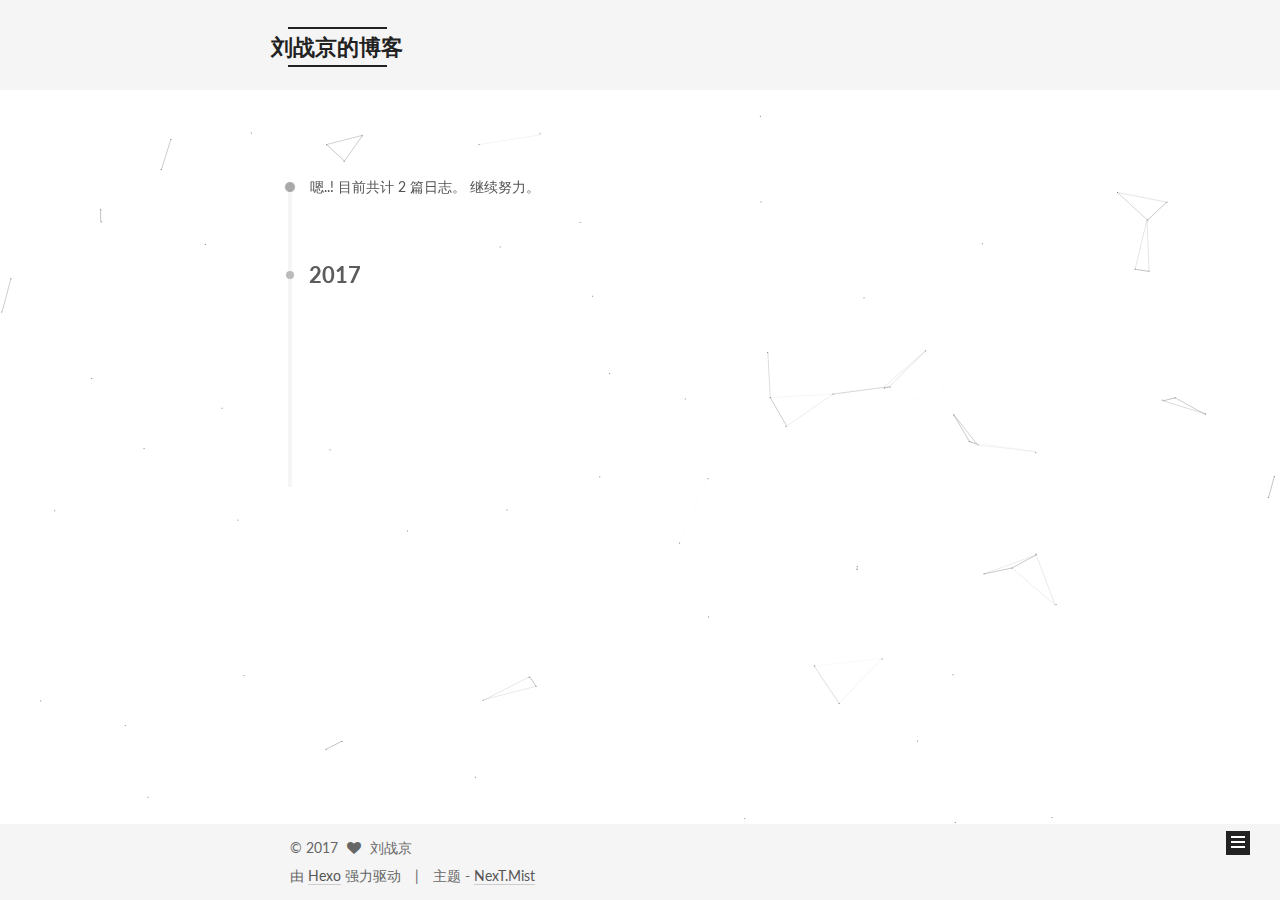
==== commit 4d031d7f: "Site updated: 2017-08-02 22:55:43" ====
--- a/archives/index.html
+++ b/archives/index.html
@@ -83,6 +83,8 @@
 
 
 
+
+  <link rel="alternate" href="/atom.xml" title="刘战京的博客" type="application/atom+xml" />
 
 
 
@@ -209,6 +211,16 @@
         </li>
       
         
+        <li class="menu-item menu-item-categories">
+          <a href="/categories/" rel="section">
+            
+              <i class="menu-item-icon fa fa-fw fa-th"></i> <br />
+            
+            分类
+          </a>
+        </li>
+      
+        
         <li class="menu-item menu-item-archives">
           <a href="/archives/" rel="section">
             
@@ -284,9 +296,9 @@
 
       <h2 class="post-title">
         
-            <a class="post-title-link" href="/2017/08/02/我的第一篇博客/" itemprop="url">
-              
-                <span itemprop="name">我的第一篇博客</span>
+            <a class="post-title-link" href="/2017/08/02/如何使用Hexo框架部署一个博客/" itemprop="url">
+              
+                <span itemprop="name">如何使用Hexo框架部署一个博客</span>
               
             </a>
         
@@ -294,7 +306,7 @@
 
       <div class="post-meta">
         <time class="post-time" itemprop="dateCreated"
-              datetime="2017-08-02T14:24:47+08:00"
+              datetime="2017-08-02T21:32:41+08:00"
               content="2017-08-02" >
           08-02
         </time>
@@ -321,9 +333,9 @@
 
       <h2 class="post-title">
         
-            <a class="post-title-link" href="/2017/08/02/hello-world/" itemprop="url">
-              
-                <span itemprop="name">Hello World</span>
+            <a class="post-title-link" href="/2017/04/02/我的第一篇博客/" itemprop="url">
+              
+                <span itemprop="name">博客开通啦</span>
               
             </a>
         
@@ -331,9 +343,9 @@
 
       <div class="post-meta">
         <time class="post-time" itemprop="dateCreated"
-              datetime="2017-08-02T14:10:10+08:00"
-              content="2017-08-02" >
-          08-02
+              datetime="2017-04-02T14:24:47+08:00"
+              content="2017-04-02" >
+          04-02
         </time>
       </div>
 
@@ -404,19 +416,73 @@
           
 
           
+            
+            
+            <div class="site-state-item site-state-tags">
+              
+                <span class="site-state-item-count">1</span>
+                <span class="site-state-item-name">标签</span>
+              
+            </div>
+          
 
         </nav>
 
         
+          <div class="feed-link motion-element">
+            <a href="/atom.xml" rel="alternate">
+              <i class="fa fa-rss"></i>
+              RSS
+            </a>
+          </div>
+        
 
         <div class="links-of-author motion-element">
           
+            
+              <span class="links-of-author-item">
+                <a href="http://weibo.com" target="_blank" title="微博">
+                  
+                    <i class="fa fa-fw fa-weibo"></i>
+                  
+                    
+                      微博
+                    
+                </a>
+              </span>
+            
+              <span class="links-of-author-item">
+                <a href="http://www.zhihu.com" target="_blank" title="知乎">
+                  
+                    <i class="fa fa-fw fa-globe"></i>
+                  
+                    
+                      知乎
+                    
+                </a>
+              </span>
+            
+          
         </div>
 
         
         
 
         
+        
+          <div class="links-of-blogroll motion-element links-of-blogroll-inline">
+            <div class="links-of-blogroll-title">
+              <i class="fa  fa-fw fa-globe"></i>
+              
+            </div>
+            <ul class="links-of-blogroll-list">
+              
+                <li class="links-of-blogroll-item">
+                  <a href="https://hexo.io/" title="Hexo" target="_blank">Hexo</a>
+                </li>
+              
+            </ul>
+          </div>
         
 
         
--- a/css/main.css
+++ b/css/main.css
@@ -476,8 +476,8 @@
   margin: 20px 0;
   padding: 0;
   font-size: 13px;
-  color: #4d4d4c;
-  background: #f7f7f7;
+  color: #ccc;
+  background: #2d2d2d;
   line-height: 1.6;
 }
 pre,
@@ -494,7 +494,7 @@
 }
 pre code {
   padding: 0;
-  color: #4d4d4c;
+  color: #ccc;
   background: none;
   text-shadow: none;
 }
@@ -517,7 +517,7 @@
 }
 .highlight figcaption {
   font-size: 1em;
-  color: #4d4d4c;
+  color: #ccc;
   line-height: 1em;
   margin-bottom: 1em;
 }
@@ -531,23 +531,23 @@
 }
 .highlight figcaption a {
   float: right;
-  color: #4d4d4c;
+  color: #ccc;
 }
 .highlight figcaption a:hover {
-  border-bottom-color: #4d4d4c;
+  border-bottom-color: #ccc;
 }
 .highlight .gutter pre {
   padding-left: 10px;
   padding-right: 10px;
-  color: #869194;
+  color: #999;
   text-align: right;
-  background-color: #eff2f3;
+  background-color: #1b1b1b;
 }
 .highlight .code pre {
   width: 100%;
   padding-left: 10px;
   padding-right: 10px;
-  background-color: #f7f7f7;
+  background-color: #2d2d2d;
 }
 .highlight .line {
   height: 20px;
@@ -565,16 +565,16 @@
   border: none;
 }
 pre .deletion {
-  background: #fdd;
+  background: #008000;
 }
 pre .addition {
-  background: #dfd;
+  background: #800000;
 }
 pre .meta {
-  color: #8959a8;
+  color: #c9c;
 }
 pre .comment {
-  color: #8e908c;
+  color: #999;
 }
 pre .variable,
 pre .attribute,
@@ -588,7 +588,7 @@
 pre .css .id,
 pre .css .class,
 pre .css .pseudo {
-  color: #c82829;
+  color: #f2777a;
 }
 pre .number,
 pre .preprocessor,
@@ -597,7 +597,7 @@
 pre .params,
 pre .constant,
 pre .command {
-  color: #f5871f;
+  color: #f99157;
 }
 pre .ruby .class .title,
 pre .css .rules .attribute,
@@ -610,11 +610,11 @@
 pre .special,
 pre .number,
 pre .formula {
-  color: #718c00;
+  color: #9c9;
 }
 pre .title,
 pre .css .hexcolor {
-  color: #3e999f;
+  color: #6cc;
 }
 pre .function,
 pre .python .decorator,
@@ -624,11 +624,11 @@
 pre .perl .sub,
 pre .javascript .title,
 pre .coffeescript .title {
-  color: #4271ae;
+  color: #69c;
 }
 pre .keyword,
 pre .javascript .function {
-  color: #8959a8;
+  color: #c9c;
 }
 .full-image.full-image.full-image {
   border: none;
@@ -1630,6 +1630,126 @@
 .fancybox-close:hover {
   border: none;
 }
+#rewardButton {
+  cursor: pointer;
+  border: 0;
+  outline: 0;
+  border-radius: 100%;
+  padding: 0;
+  margin: 0;
+  letter-spacing: normal;
+  text-transform: none;
+  text-indent: 0px;
+  text-shadow: none;
+}
+#rewardButton span {
+  display: inline-block;
+  width: 80px;
+  height: 35px;
+  border-radius: 5px;
+  color: #fff;
+  font-weight: 400;
+  font-style: normal;
+  font-variant: normal;
+  font-stretch: normal;
+  font-size: 18px;
+  font-family: "Microsoft Yahei";
+  background: #f44336;
+}
+#rewardButton span:hover {
+  background: #f7877f;
+}
+#QR {
+  padding-top: 20px;
+}
+#QR a {
+  border: 0;
+}
+#QR img {
+  width: 180px;
+  max-width: 100%;
+  display: inline-block;
+  margin: 0.8em 2em 0 2em;
+}
+#wechat:hover p {
+  animation: roll 0.1s infinite linear;
+  -webkit-animation: roll 0.1s infinite linear;
+  -moz-animation: roll 0.1s infinite linear;
+}
+#alipay:hover p {
+  animation: roll 0.1s infinite linear;
+  -webkit-animation: roll 0.1s infinite linear;
+  -moz-animation: roll 0.1s infinite linear;
+}
+#bitcoin:hover p {
+  animation: roll 0.1s infinite linear;
+  -webkit-animation: roll 0.1s infinite linear;
+  -moz-animation: roll 0.1s infinite linear;
+}
+@-moz-keyframes roll {
+  from {
+    -webkit-transform: rotateZ(30deg);
+    -moz-transform: rotateZ(30deg);
+    -ms-transform: rotateZ(30deg);
+    -o-transform: rotateZ(30deg);
+    transform: rotateZ(30deg);
+  }
+  to {
+    -webkit-transform: rotateZ(-30deg);
+    -moz-transform: rotateZ(-30deg);
+    -ms-transform: rotateZ(-30deg);
+    -o-transform: rotateZ(-30deg);
+    transform: rotateZ(-30deg);
+  }
+}
+@-webkit-keyframes roll {
+  from {
+    -webkit-transform: rotateZ(30deg);
+    -moz-transform: rotateZ(30deg);
+    -ms-transform: rotateZ(30deg);
+    -o-transform: rotateZ(30deg);
+    transform: rotateZ(30deg);
+  }
+  to {
+    -webkit-transform: rotateZ(-30deg);
+    -moz-transform: rotateZ(-30deg);
+    -ms-transform: rotateZ(-30deg);
+    -o-transform: rotateZ(-30deg);
+    transform: rotateZ(-30deg);
+  }
+}
+@-o-keyframes roll {
+  from {
+    -webkit-transform: rotateZ(30deg);
+    -moz-transform: rotateZ(30deg);
+    -ms-transform: rotateZ(30deg);
+    -o-transform: rotateZ(30deg);
+    transform: rotateZ(30deg);
+  }
+  to {
+    -webkit-transform: rotateZ(-30deg);
+    -moz-transform: rotateZ(-30deg);
+    -ms-transform: rotateZ(-30deg);
+    -o-transform: rotateZ(-30deg);
+    transform: rotateZ(-30deg);
+  }
+}
+@keyframes roll {
+  from {
+    -webkit-transform: rotateZ(30deg);
+    -moz-transform: rotateZ(30deg);
+    -ms-transform: rotateZ(30deg);
+    -o-transform: rotateZ(30deg);
+    transform: rotateZ(30deg);
+  }
+  to {
+    -webkit-transform: rotateZ(-30deg);
+    -moz-transform: rotateZ(-30deg);
+    -ms-transform: rotateZ(-30deg);
+    -o-transform: rotateZ(-30deg);
+    transform: rotateZ(-30deg);
+  }
+}
 .rtl.post-body p,
 .rtl.post-body a,
 .rtl.post-body h1,
@@ -1807,7 +1927,7 @@
   width: 4px;
   height: 4px;
   border-radius: 50%;
-  background: #1f796c;
+  background: #ffffad;
 }
 .links-of-blogroll {
   font-size: 13px;
